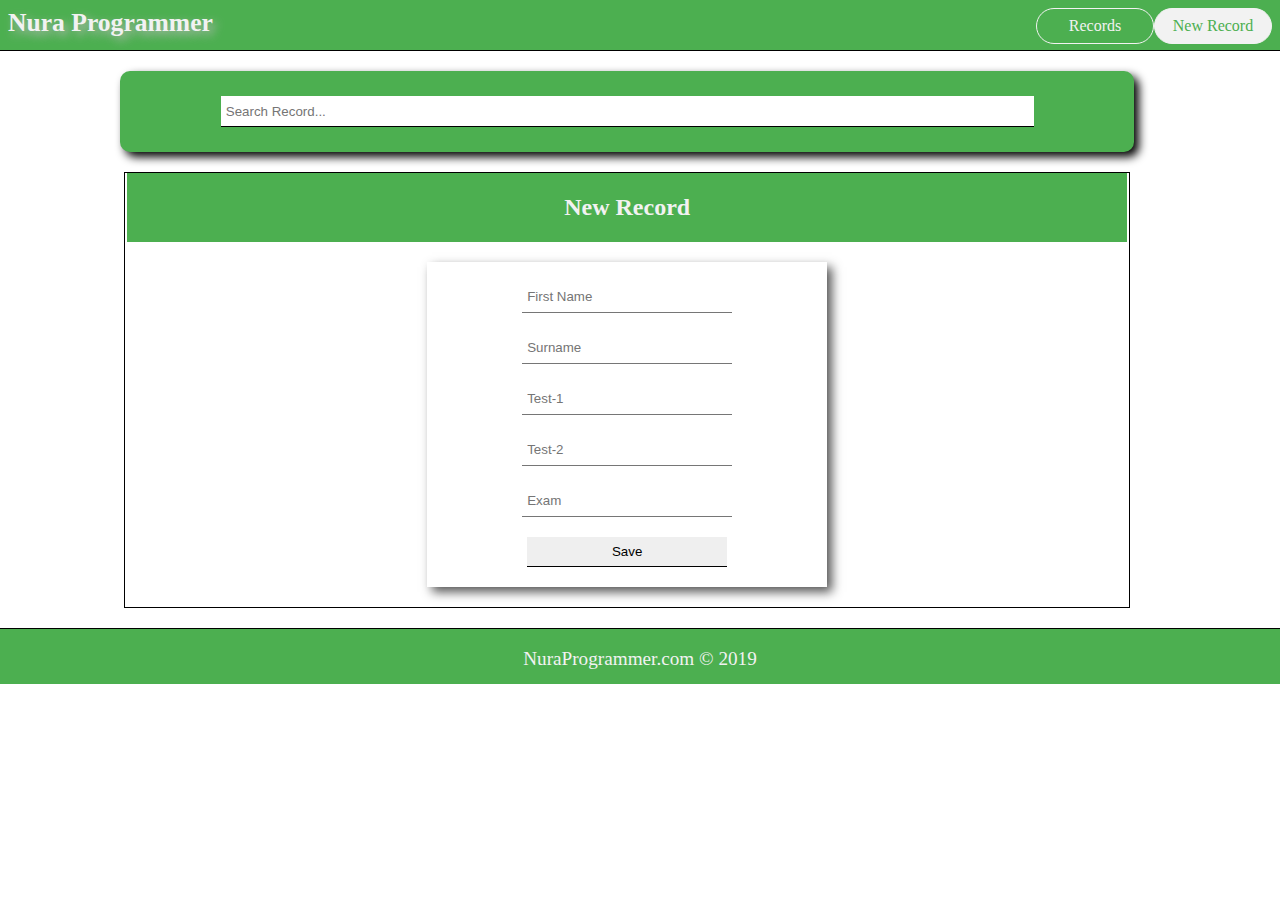
==== newRecord.html @ 49780257 "StudentsRecords" ====
<!DOCTYPE html>
<html lang="en">
<head>
  <meta charset="UTF-8">
  <meta name="viewport" content="width=device-width, initial-scale=1.0">
  <meta http-equiv="X-UA-Compatible" content="ie=edge">
  <title>New Students' Record | NuraProgramer.com</title>
  <link rel="stylesheet" href="src/style.css">
  <script src="js/jquery-3.3.1.js" charset="utf-8"></script>
  <script src="js/control.js" charset="utf-8"></script>
</head>
<body>
  <!-- header menus -->
  <header>
    <div id="branding" class="hover">Nura Programmer</div>
    <nav>
      <ul>
        <li><a href="index.html">Records</a></li>
        <li><a href="newRecord.html" class="active">New Record</a></li>
      </ul>
    </nav>
  </header>
  <!-- Main Show -->
  <article>
    <!-- search panel -->
    <div id="searchField">
      <!-- Search input panel -->
      <form onsubmit="return searchRecord()" method="post">
        <input type="text" name="search" id="search"
          placeholder="Search Record...">
      </form>
    </div>
    <!-- table panel -->
    <section>
      <div id="headingPanel">
        <h2>New Record</h2>
      </div>
      <div id="formPanel">
        <form id="form1" method="post" onsubmit="return saveData()">
          <input type="text" id="firstName" placeholder="First Name" maxlength="25" required/>
          <input type="text" id="surName" placeholder="Surname" maxlength="25" required/>
          <input type="number" id="test1" placeholder="Test-1" max="20" required/>
          <input type="number" id="test2" placeholder="Test-2" max="20" required/>
          <input type="number" id="exam" placeholder="Exam" max="60" required/>
          <!-- By Nura Programmer -->
          <input type="submit" value="Save" id="submit">
        </form>
      </div>
    </section>
  </article>
  <footer>
    <p>NuraProgrammer.com &copy; 2019</p>
  </footer>
</body>
</html>
---- src/style.css ----
body{
  margin: 0;
  padding: 0;
  height: 100vh;
  color: #f2f2f2;

}

header{
  background-color: #4CAF50;
  height: 50px;
  border-bottom: 1px solid #000;
}

#branding{
  float: left;
  margin-left: 8px;
  margin-top: 8px;
  font-size: 1.6em;
  text-shadow: 4px 4px 10px #bbb;
  font-weight: bold;
}

.hover:hover{
  opacity: .6;
}

nav{
  float: right;
  margin-top: 8px;
  margin-right: 8px;
}

nav ul{
  list-style-type: none;
  display: flex;
  margin: 0;
  padding: 0;
}

nav ul li{
  display: inline-block;
}

nav a{
  display: block;
  padding: 8px;
  text-decoration: none;
  width: 100px;
  text-align: center;
  border-radius: 20px;
  border: thin solid #f2f2f2;
  color: #f2f2f2;
}

nav a:hover{
  background-color: #f2f2f2;
  color: #4CAF50;/* Nura Programmer */
}

a.active{
  background-color: #f2f2f2;
  color: #4CAF50;
}

article{
  display: flex;
  flex-direction: column;
  align-items: center;
  width: 98%;
}
/* Nura Programmer */
#searchField{
  background-color: #4CAF50;
  box-shadow: 5px 5px 10px #000;
  border-radius: 10px;
  text-align: center;
  width: 80%;
  margin: 20px 0;
  padding: 5px;
}

#search{
  width: 80%;
  height: 30px;
  padding: 0 5px;
  border-style: none;
  border-bottom: 1px solid;
}

section{
  width: 80%;
  margin-bottom: 20px;
  border: 1px solid black;
  display: flex;
  flex-direction: column;
  align-items: center;
}

section table{
  padding: 50px;
  border-style: solid;
  border-width: thin;
  background-color: #fff;
  color: #000;
  width: 100%;
  border-collapse: collapse;
}

section tr:hover{
  background-color: #ccc;
}


#headingPanel{
  text-align: center;
  background-color: #4CAF50;
  width: 99.5%;/* Nura Programmer */
  padding: 1px;
}

#tablePanel{
  width: 90%;
  overflow: auto;
  box-shadow: 5px 5px 10px #000;
  margin-top: 20px;
  margin-bottom: 20px;
}

section thead{
  background-color: #4CAF50;
  padding: 1px;
  color: #fff;
}

section tr, section td{
  text-align: left;
  border-bottom-style: solid;
  border-bottom-width: thin;
}

th, td{
  padding: 5px;
}

#formPanel{
  background-color: white;
  width: 80%;
  max-width: 400px;
  margin: 20px 0;
  box-shadow: 5px 5px 10px #555;
}

#formPanel h3{
  background-color: teal;
  margin-top: 0;
  padding: 20px;/* Nura Programmer */
}

#formPanel{
  margin-bottom: 20px;
}

form{
  display: flex;
  flex-direction: column;
  align-items: center;
  margin: 10px 0;
}


/* Nura Programmer */
form input{
  margin: 10px 0;
  width: 50%;
  border-style: none;
  border-bottom-style: solid;
  border-width: thin;
  height: 30px;
  padding: 0 5px;
}

form input[type="submit"]:hover{
  box-shadow: 5px 5px 5px #bbb;
}

/* for input fields */
form input:hover{
  border-style: solid;
}
/*
tr:nth-child(even){
  background-color: #ccc;
}
*/
footer{
  background-color: #4CAF50;
  height: 50px;
  display: flex;
  justify-content: center;
  padding-bottom: 5px;
  font-size: 1.2em;
  border-top: 1px solid #000;
}

#modal{
  position: fixed;
  z-index: 999;
  width: 100%;
  height: 100%;
  color: #000;
  top: 0;
  left: 0;
  background-color: #000;
  opacity: .9;

  /* center the containers */
  display: flex;
  flex-direction: column;
  justify-content: center;
  align-items: center;
}

#modal-content{
  position: relative;
  background-color: #fff;
  border-radius: 5px;
  box-shadow: 5px 5px 5px #bbb;
  width: 50%;
  min-width: 280px;
  max-width: 350px;
}

#modal-container{
  width: 100%;
}

#modal-head{
  background-color: #4CAF50;
  color: #fff;/* Nura Programmer */
  text-align: center;
  padding: 1px;
  display: block;
  height: 50px;
}

#modal-head h2{
  float: left;
  margin-left: 15px;
  margin-top: 12px;
}

#modal-head span{
  float: right;
  margin-right: 10px;
  margin-top: 5px;
  font-size: 2em;
  width: 30px;
  color: #f00;
}

#modal-head span:hover, #modal-control a:hover{
  background-color: #f00;
  color: #fff;
  cursor: pointer;
}/* Nura Programmer */

#modal-head span:active, #modal-control a:active{
  color: #000;
}

#modal-control{
  text-align: center;
  margin-bottom: 10px;
}

#modal-control a{
  text-decoration: none;
  margin: 5px 40px;
  padding: 5px;
  display: inline-block;
  border-radius: 4px;
}

#modal ul{
  list-style: none;
  font-weight: bold;
}

.remark{
  font-size: 1.2em;
  /*text-shadow: 2px 0px #121212;*/
}

.excellent-remark{
  color: #0012ff;
}

.good-remark{
  color: #4CAF50;
}

.fair-remark{
  color: #8c008c;
}

.poor-remark{
  color: #8c0000;
}

.fail-remark{
  color: #f00;
}
/*
#modal-body li:nth-child(odd){
  background-color: #424242;
}
*/

@media only screen and (max-width: 400px){
  #branding{
    font-size: .7em;
    margin-top: 20px;
  }

  nav a{
    width: 60px;
    font-size: .6em;
    margin-top: 4px;
  }

  #modal-content{
    width: 80%;
    min-width: 200px;
  }/* Nura Programmer */

  #modal-head h2{
    font-size: 1.2em;
  }

  #modal-head span{
    margin-top: 2px;
    margin-right: 2px;
  }

  #modal-control{
    background-color: green;
  }

  #modal-control a{
    margin: 0 20px;;
  }
}
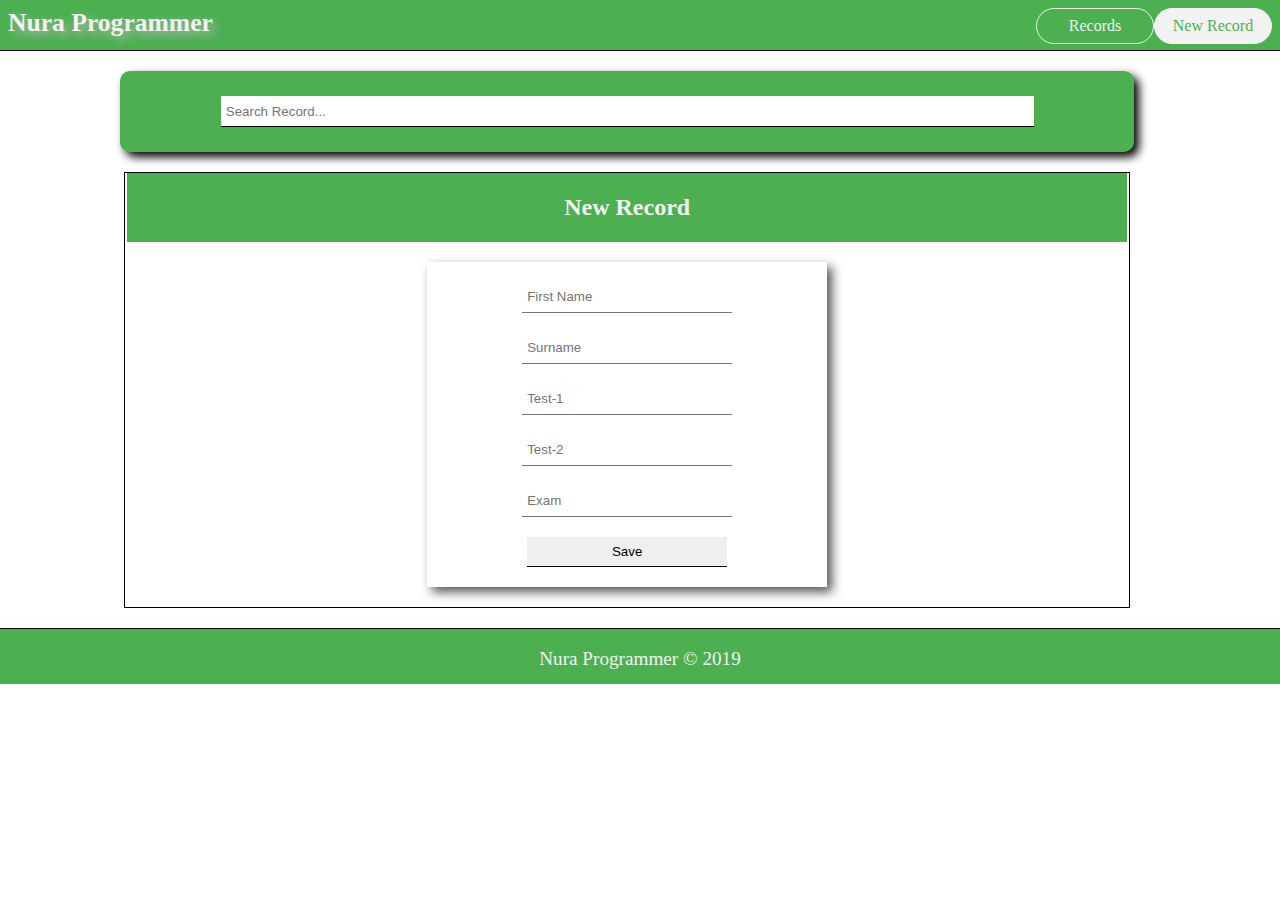
==== commit 95c194d7: "Some modarations" ====
--- a/newRecord.html
+++ b/newRecord.html
@@ -4,7 +4,7 @@
   <meta charset="UTF-8">
   <meta name="viewport" content="width=device-width, initial-scale=1.0">
   <meta http-equiv="X-UA-Compatible" content="ie=edge">
-  <title>New Students' Record | NuraProgramer.com</title>
+  <title>New Students' Record | Nura Programmer</title>
   <link rel="stylesheet" href="src/style.css">
   <script src="js/jquery-3.3.1.js" charset="utf-8"></script>
   <script src="js/control.js" charset="utf-8"></script>
@@ -49,7 +49,7 @@
     </section>
   </article>
   <footer>
-    <p>NuraProgrammer.com &copy; 2019</p>
+    <p>Nura Programmer &copy; 2019</p>
   </footer>
 </body>
 </html>
